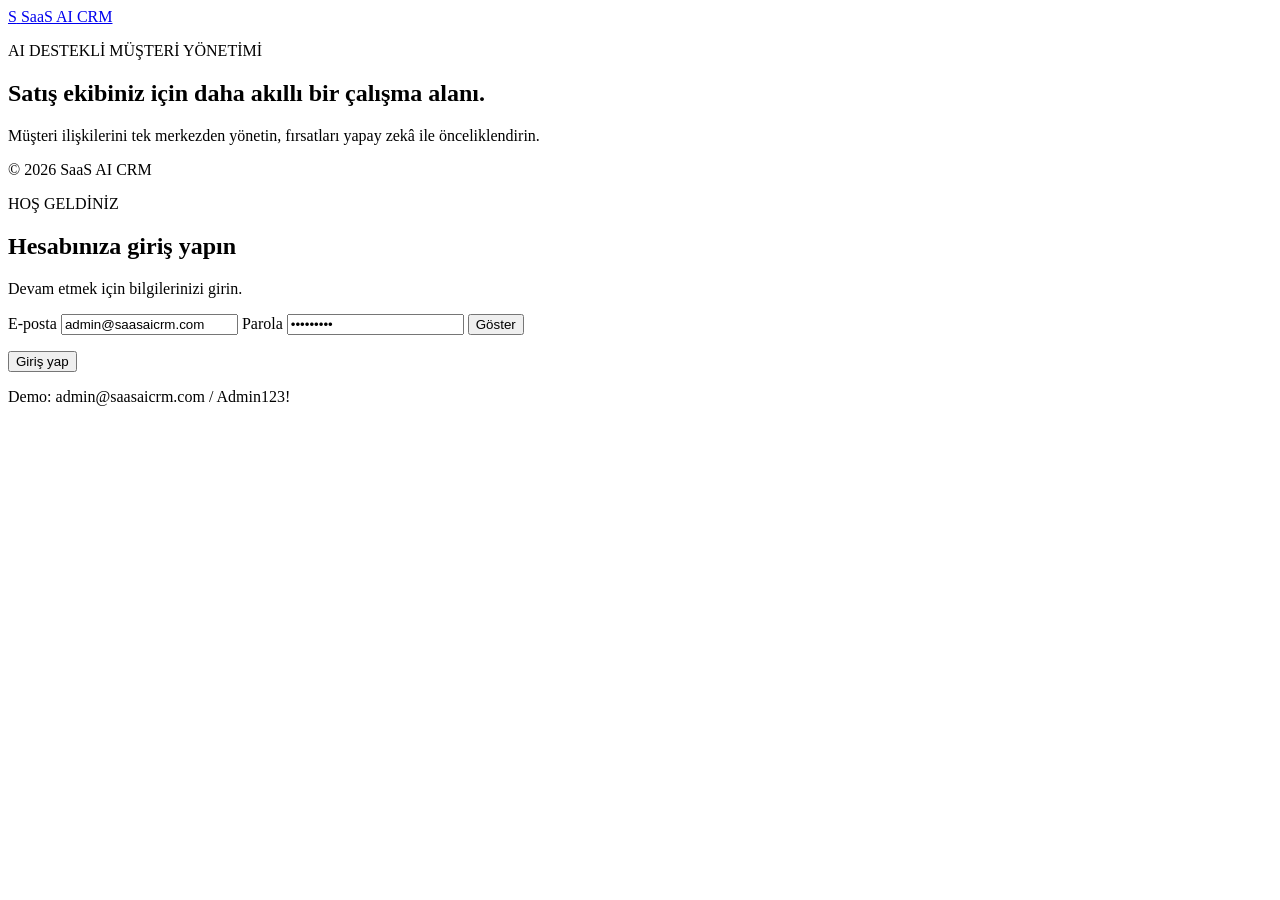
==== src/SaasAiCrm.WebApi/wwwroot/index.html @ efea1850 "feat: add responsive login panel" ====
<!doctype html>
<html lang="tr">
<head>
  <meta charset="utf-8">
  <meta name="viewport" content="width=device-width, initial-scale=1">
  <title>SaaS AI CRM | Giriş</title>
  <link rel="stylesheet" href="/styles.css">
</head>
<body>
  <main class="layout">
    <section class="intro">
      <a class="brand" href="/" aria-label="SaaS AI CRM">
        <span class="logo">S</span>
        <span>SaaS AI CRM</span>
      </a>
      <div>
        <p class="eyebrow">AI DESTEKLİ MÜŞTERİ YÖNETİMİ</p>
        <h1>Satış ekibiniz için daha akıllı bir çalışma alanı.</h1>
        <p class="lead">Müşteri ilişkilerini tek merkezden yönetin, fırsatları yapay zekâ ile önceliklendirin.</p>
      </div>
      <p class="copyright">© 2026 SaaS AI CRM</p>
    </section>

    <section class="login">
      <form id="loginForm" class="card">
        <div>
          <p class="eyebrow">HOŞ GELDİNİZ</p>
          <h2>Hesabınıza giriş yapın</h2>
          <p class="muted">Devam etmek için bilgilerinizi girin.</p>
        </div>

        <label>
          E-posta
          <input id="email" name="email" type="email" autocomplete="username"
                 value="admin@saasaicrm.com" required>
        </label>
        <label>
          Parola
          <span class="password-wrap">
            <input id="password" name="password" type="password"
                   autocomplete="current-password" value="Admin123!" required>
            <button id="togglePassword" class="toggle" type="button" aria-label="Parolayı göster">Göster</button>
          </span>
        </label>

        <p id="message" class="message" role="alert" aria-live="polite"></p>
        <button id="submitButton" class="submit" type="submit">Giriş yap</button>
        <p class="demo">Demo: admin@saasaicrm.com / Admin123!</p>
      </form>
    </section>
  </main>
  <script src="/app.js"></script>
</body>
</html>
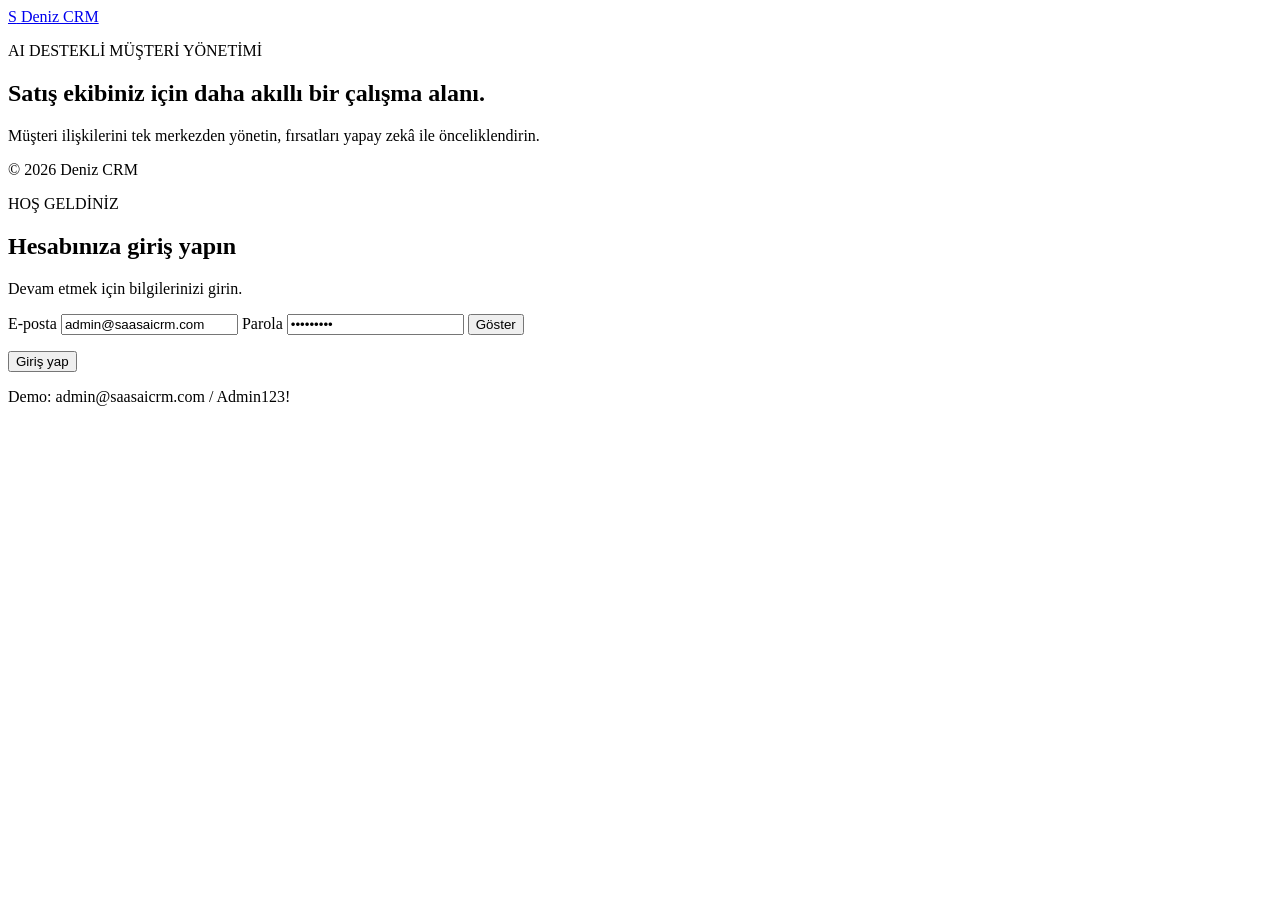
==== commit 3d51ce3a: "feat: add Deniz CRM swagger api testing" ====
--- a/src/SaasAiCrm.WebApi/wwwroot/index.html
+++ b/src/SaasAiCrm.WebApi/wwwroot/index.html
@@ -3,22 +3,22 @@
 <head>
   <meta charset="utf-8">
   <meta name="viewport" content="width=device-width, initial-scale=1">
-  <title>SaaS AI CRM | Giriş</title>
+  <title>Deniz CRM | Giriş</title>
   <link rel="stylesheet" href="/styles.css">
 </head>
 <body>
   <main class="layout">
     <section class="intro">
-      <a class="brand" href="/" aria-label="SaaS AI CRM">
+      <a class="brand" href="/" aria-label="Deniz CRM">
         <span class="logo">S</span>
-        <span>SaaS AI CRM</span>
+        <span>Deniz CRM</span>
       </a>
       <div>
         <p class="eyebrow">AI DESTEKLİ MÜŞTERİ YÖNETİMİ</p>
         <h1>Satış ekibiniz için daha akıllı bir çalışma alanı.</h1>
         <p class="lead">Müşteri ilişkilerini tek merkezden yönetin, fırsatları yapay zekâ ile önceliklendirin.</p>
       </div>
-      <p class="copyright">© 2026 SaaS AI CRM</p>
+      <p class="copyright">© 2026 Deniz CRM</p>
     </section>
 
     <section class="login">
